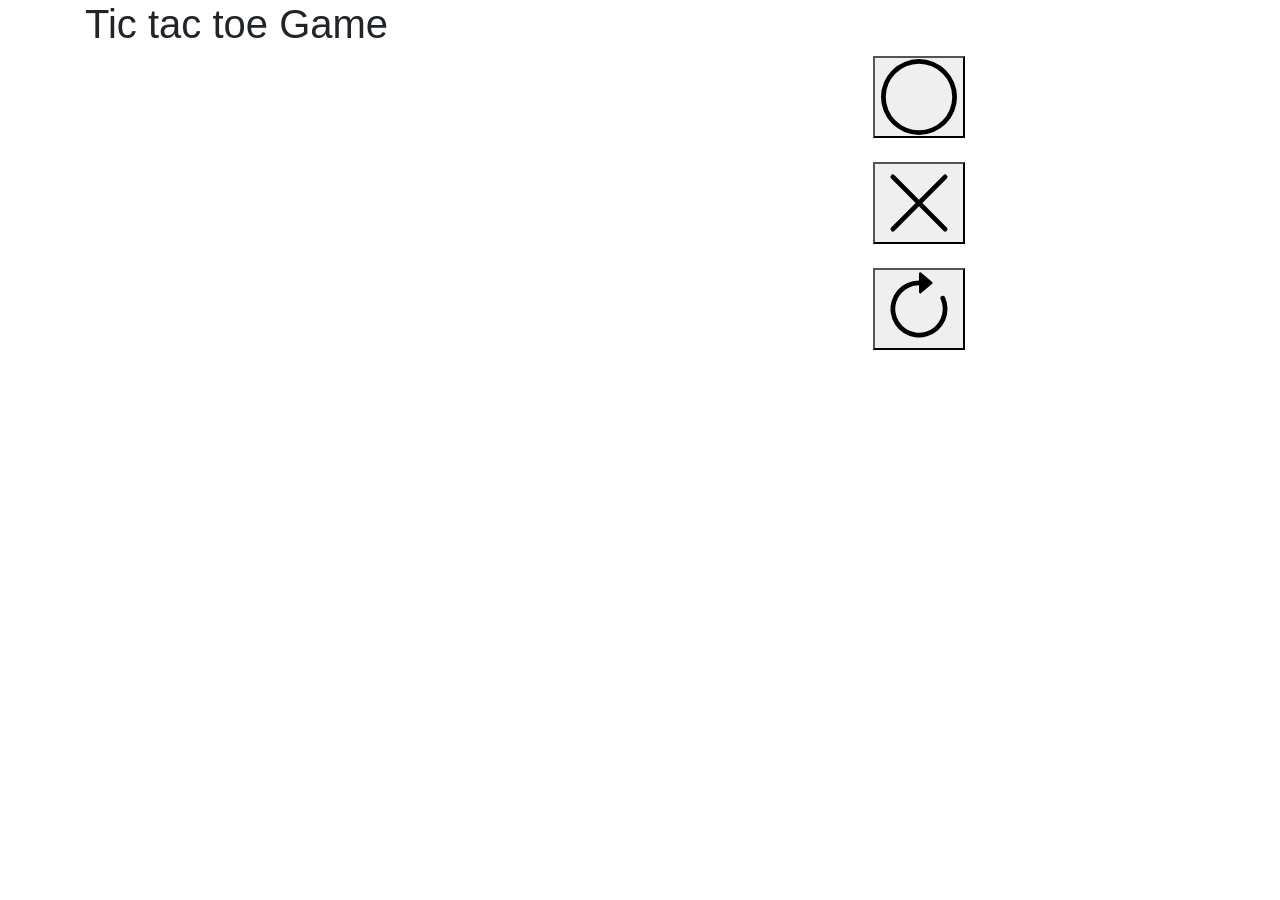
==== tic-tac-toe.html @ 4cf80f73 "html work" ====
<!DOCTYPE html>
<html lang="en">
<head>
    <meta charset="UTF-8">
    <meta http-equiv="X-UA-Compatible" content="IE=edge">
    <meta name="viewport" content="width=device-width, initial-scale=1.0">
    <link rel="stylesheet" href="https://cdn.jsdelivr.net/npm/bootstrap@4.6.2/dist/css/bootstrap.min.css">
    <script src="https://cdn.jsdelivr.net/npm/jquery@3.6.3/dist/jquery.slim.min.js"></script>
    <script src="https://cdn.jsdelivr.net/npm/popper.js@1.16.1/dist/umd/popper.min.js"></script>
    <script src="https://cdn.jsdelivr.net/npm/bootstrap@4.6.2/dist/js/bootstrap.bundle.min.js"></script>
    <link href="tic-tac-toe.js">
    <link rel="stylesheet" href="tic-tac-toe.css">
    <title>Tic tac toe Game</title>
</head>
<body>
    <div class="container">
        <h1>Tic tac toe Game</h1>
    </div>
    
    <div class="row">
        <div class="col-8 game_board">
            <div class="cell"></div>
            <div class="cell"></div>
            <div class="cell"></div>
            <div class="cell"></div>
            <div class="cell"></div>
            <div class="cell"></div>
            <div class="cell"></div>
            <div class="cell"></div>
            <div class="cell"></div>

        </div>
        <div class="col-4 button_column" >
            <button id="button">
                <svg xmlns="http://www.w3.org/2000/svg" width="76" height="76" fill="currentColor" class="bi bi-circle" viewBox="0 0 16 16">
                    <path d="M8 15A7 7 0 1 1 8 1a7 7 0 0 1 0 14zm0 1A8 8 0 1 0 8 0a8 8 0 0 0 0 16z"/>
                  </svg>
            </button><br><br>
            <button id="button">
                <svg xmlns="http://www.w3.org/2000/svg" width="76" height="76" fill="currentColor" class="bi bi-x-lg" viewBox="0 0 16 16">
                    <path d="M2.146 2.854a.5.5 0 1 1 .708-.708L8 7.293l5.146-5.147a.5.5 0 0 1 .708.708L8.707 8l5.147 5.146a.5.5 0 0 1-.708.708L8 8.707l-5.146 5.147a.5.5 0 0 1-.708-.708L7.293 8 2.146 2.854Z"/>
                  </svg>
            </button><br><br>
            <button id="button">
                <svg xmlns="http://www.w3.org/2000/svg" width="76" height="76" fill="currentColor" class="bi bi-arrow-clockwise" viewBox="0 0 16 16">
                    <path fill-rule="evenodd" d="M8 3a5 5 0 1 0 4.546 2.914.5.5 0 0 1 .908-.417A6 6 0 1 1 8 2v1z"/>
                    <path d="M8 4.466V.534a.25.25 0 0 1 .41-.192l2.36 1.966c.12.1.12.284 0 .384L8.41 4.658A.25.25 0 0 1 8 4.466z"/>
                  </svg>

            </button>
        </div>
    </div>
</body>
</html>
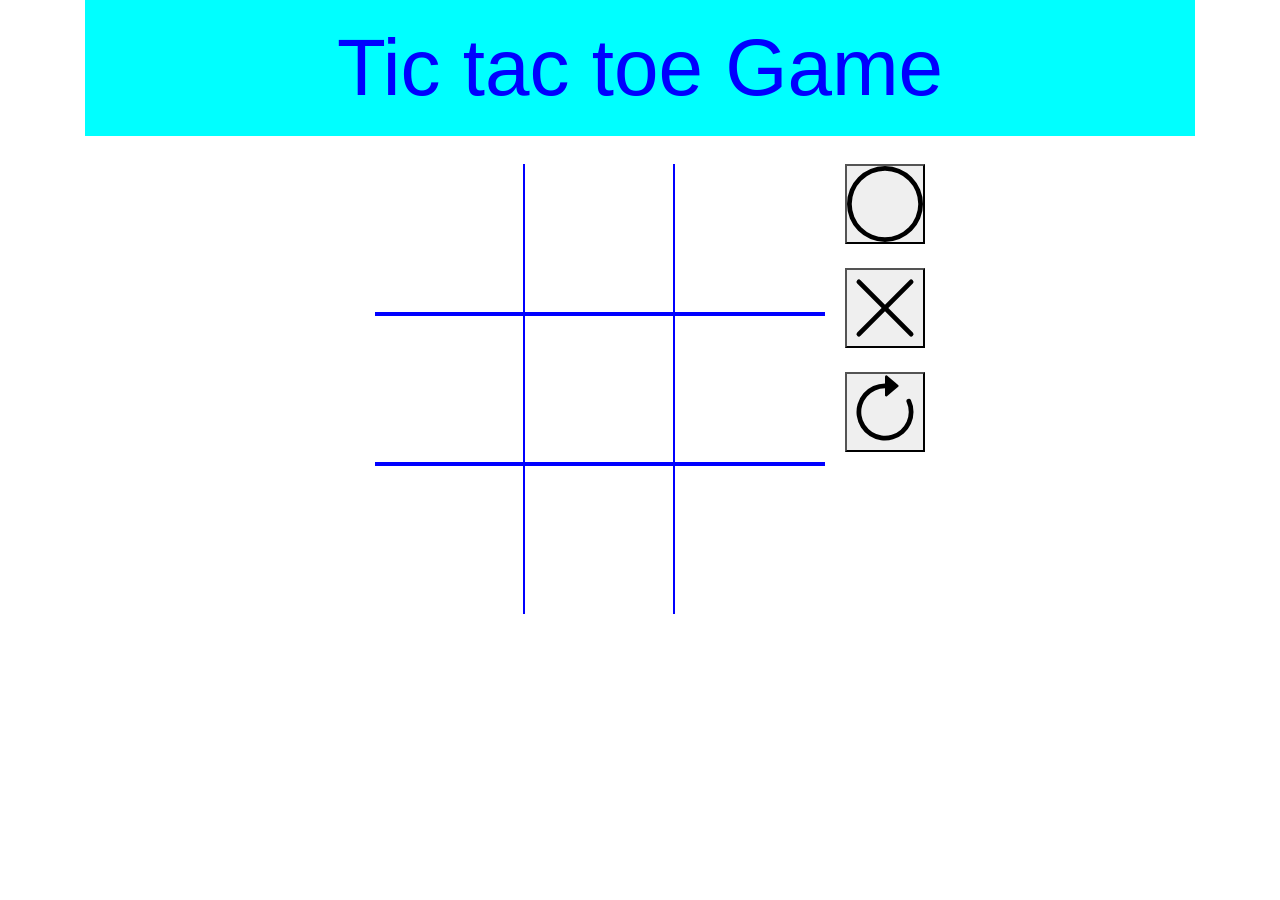
==== commit ff63217b: "update" ====
--- a/tic-tac-toe.html
+++ b/tic-tac-toe.html
@@ -16,7 +16,6 @@
     <div class="container">
         <h1>Tic tac toe Game</h1>
     </div>
-    
     <div class="row">
         <div class="col-8 game_board">
             <div class="cell"></div>
@@ -28,7 +27,6 @@
             <div class="cell"></div>
             <div class="cell"></div>
             <div class="cell"></div>
-
         </div>
         <div class="col-4 button_column" >
             <button id="button">
--- a/tic-tac-toe.css
+++ b/tic-tac-toe.css
@@ -0,0 +1,54 @@
+*{
+    padding: 0;
+    margin: 0;
+
+}
+body{
+    align-items: center;
+    display: flex;
+    justify-content: center;
+    flex-direction: column; 
+    background-color:white;   
+}
+h1{
+    text-align: center;
+    background-color: aqua;
+    padding: 20px;
+    color: blue;
+    font-size:80px ;
+}
+.game_board{
+    margin-top: 20px;
+    display: grid;
+    grid-template-columns: repeat(3,auto);
+    padding-right: 20%;
+}
+.cell{
+    height: 150px;
+    width: 150px;
+    border: 2px solid blue;
+    padding: 48%;
+}
+.cell:nth-child(1),.cell:nth-child(2),.cell:nth-child(3){
+    border-top: none;
+}
+.cell:nth-child(1n){
+    border-left: none;
+}
+.cell:nth-child(7),.cell:nth-child(8),.cell:nth-child(9){
+    border-bottom: none;
+}
+.cell:nth-child(3n){
+    border-right: none;
+}
+.cell:hover{
+    background-color: aqua;
+}
+#button:hover{
+    background-color: rgba(26, 29, 29, 0.573);
+    color: aliceblue;
+}
+.button_column{
+    padding-left: 20%;
+    margin-top: 20px;
+}
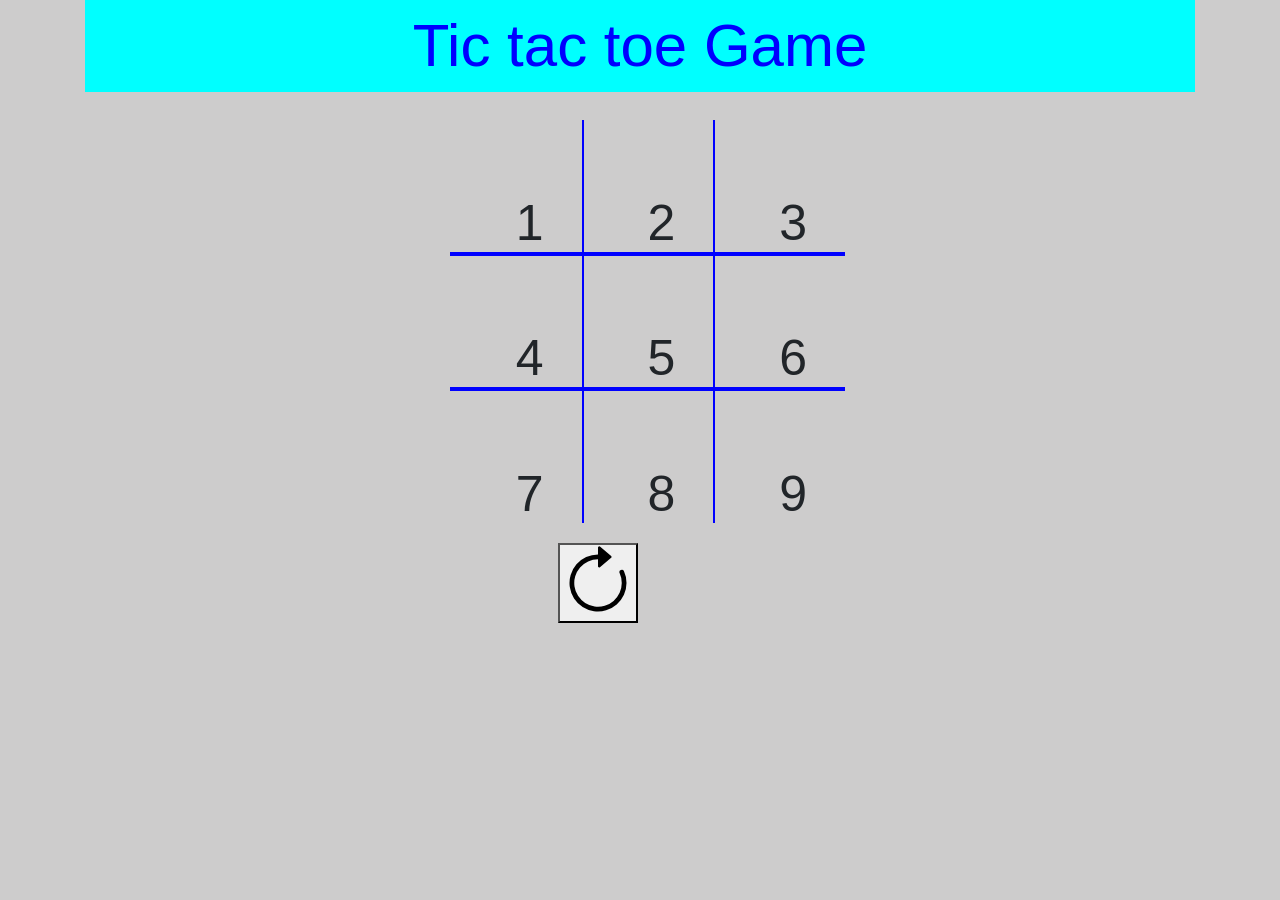
==== commit 21d887dc: "update" ====
--- a/tic-tac-toe.html
+++ b/tic-tac-toe.html
@@ -8,7 +8,6 @@
     <script src="https://cdn.jsdelivr.net/npm/jquery@3.6.3/dist/jquery.slim.min.js"></script>
     <script src="https://cdn.jsdelivr.net/npm/popper.js@1.16.1/dist/umd/popper.min.js"></script>
     <script src="https://cdn.jsdelivr.net/npm/bootstrap@4.6.2/dist/js/bootstrap.bundle.min.js"></script>
-    <link href="tic-tac-toe.js">
     <link rel="stylesheet" href="tic-tac-toe.css">
     <title>Tic tac toe Game</title>
 </head>
@@ -17,28 +16,19 @@
         <h1>Tic tac toe Game</h1>
     </div>
     <div class="row">
-        <div class="col-8 game_board">
-            <div class="cell"></div>
-            <div class="cell"></div>
-            <div class="cell"></div>
-            <div class="cell"></div>
-            <div class="cell"></div>
-            <div class="cell"></div>
-            <div class="cell"></div>
-            <div class="cell"></div>
-            <div class="cell"></div>
+        <div class="col game_board">
+            <div class="cell">1</div>
+            <div class="cell">2</div>
+            <div class="cell">3</div>
+            <div class="cell">4</div>
+            <div class="cell">5</div>
+            <div class="cell">6</div>
+            <div class="cell">7</div>
+            <div class="cell">8</div>
+            <div class="cell">9</div>
         </div>
-        <div class="col-4 button_column" >
-            <button id="button">
-                <svg xmlns="http://www.w3.org/2000/svg" width="76" height="76" fill="currentColor" class="bi bi-circle" viewBox="0 0 16 16">
-                    <path d="M8 15A7 7 0 1 1 8 1a7 7 0 0 1 0 14zm0 1A8 8 0 1 0 8 0a8 8 0 0 0 0 16z"/>
-                  </svg>
-            </button><br><br>
-            <button id="button">
-                <svg xmlns="http://www.w3.org/2000/svg" width="76" height="76" fill="currentColor" class="bi bi-x-lg" viewBox="0 0 16 16">
-                    <path d="M2.146 2.854a.5.5 0 1 1 .708-.708L8 7.293l5.146-5.147a.5.5 0 0 1 .708.708L8.707 8l5.147 5.146a.5.5 0 0 1-.708.708L8 8.707l-5.146 5.147a.5.5 0 0 1-.708-.708L7.293 8 2.146 2.854Z"/>
-                  </svg>
-            </button><br><br>
+   
+        <div class="col button_column" >    
             <button id="button">
                 <svg xmlns="http://www.w3.org/2000/svg" width="76" height="76" fill="currentColor" class="bi bi-arrow-clockwise" viewBox="0 0 16 16">
                     <path fill-rule="evenodd" d="M8 3a5 5 0 1 0 4.546 2.914.5.5 0 0 1 .908-.417A6 6 0 1 1 8 2v1z"/>
@@ -46,7 +36,8 @@
                   </svg>
 
             </button>
-        </div>
-    </div>
+        </div> 
+
+    <script src="tic-tac-toe.js"></script>
 </body>
 </html>
--- a/tic-tac-toe.css
+++ b/tic-tac-toe.css
@@ -8,26 +8,28 @@
     display: flex;
     justify-content: center;
     flex-direction: column; 
-    background-color:white;   
+    background-color:rgba(12, 8, 8, 0.205);   
 }
 h1{
     text-align: center;
     background-color: aqua;
-    padding: 20px;
+    padding: 10px;
     color: blue;
-    font-size:80px ;
+    font-size:60px ;
 }
 .game_board{
     margin-top: 20px;
+    font-size: 50px;
     display: grid;
     grid-template-columns: repeat(3,auto);
-    padding-right: 20%;
+    padding-right:0%;
 }
 .cell{
-    height: 150px;
-    width: 150px;
+    height: 100px;
+    width: 100px;
     border: 2px solid blue;
-    padding: 48%;
+    padding: 50%;
+
 }
 .cell:nth-child(1),.cell:nth-child(2),.cell:nth-child(3){
     border-top: none;
@@ -43,12 +45,12 @@
 }
 .cell:hover{
     background-color: aqua;
-}
+ }
 #button:hover{
     background-color: rgba(26, 29, 29, 0.573);
     color: aliceblue;
 }
 .button_column{
-    padding-left: 20%;
+    padding-left: 30%;
     margin-top: 20px;
 }
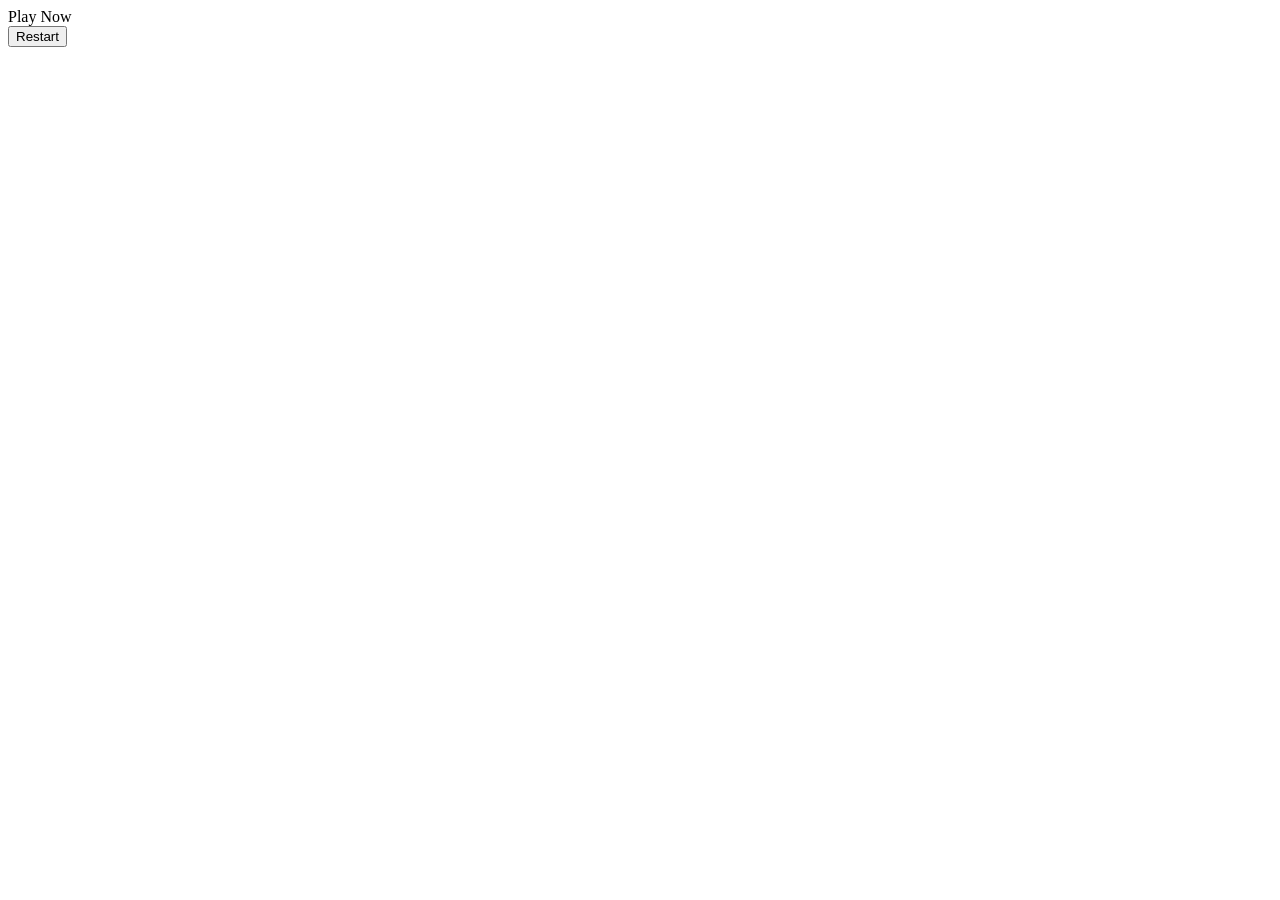
==== commit 18595794: "OK" ====
--- a/tic-tac-toe.html
+++ b/tic-tac-toe.html
@@ -1,43 +1,28 @@
 <!DOCTYPE html>
 <html lang="en">
 <head>
-    <meta charset="UTF-8">
-    <meta http-equiv="X-UA-Compatible" content="IE=edge">
-    <meta name="viewport" content="width=device-width, initial-scale=1.0">
-    <link rel="stylesheet" href="https://cdn.jsdelivr.net/npm/bootstrap@4.6.2/dist/css/bootstrap.min.css">
-    <script src="https://cdn.jsdelivr.net/npm/jquery@3.6.3/dist/jquery.slim.min.js"></script>
-    <script src="https://cdn.jsdelivr.net/npm/popper.js@1.16.1/dist/umd/popper.min.js"></script>
-    <script src="https://cdn.jsdelivr.net/npm/bootstrap@4.6.2/dist/js/bootstrap.bundle.min.js"></script>
-    <link rel="stylesheet" href="tic-tac-toe.css">
-    <title>Tic tac toe Game</title>
+  <meta charset="UTF-8">
+  <meta http-equiv="X-UA-Compatible" content="IE=edge">
+  <meta name="viewport" content="width=device-width, initial-scale=1.0">
+  <title>Document</title>
+  <link rel="stylesheet" href="style.css">
+
 </head>
 <body>
-    <div class="container">
-        <h1>Tic tac toe Game</h1>
-    </div>
-    <div class="row">
-        <div class="col game_board">
-            <div class="cell">1</div>
-            <div class="cell">2</div>
-            <div class="cell">3</div>
-            <div class="cell">4</div>
-            <div class="cell">5</div>
-            <div class="cell">6</div>
-            <div class="cell">7</div>
-            <div class="cell">8</div>
-            <div class="cell">9</div>
-        </div>
-   
-        <div class="col button_column" >    
-            <button id="button">
-                <svg xmlns="http://www.w3.org/2000/svg" width="76" height="76" fill="currentColor" class="bi bi-arrow-clockwise" viewBox="0 0 16 16">
-                    <path fill-rule="evenodd" d="M8 3a5 5 0 1 0 4.546 2.914.5.5 0 0 1 .908-.417A6 6 0 1 1 8 2v1z"/>
-                    <path d="M8 4.466V.534a.25.25 0 0 1 .41-.192l2.36 1.966c.12.1.12.284 0 .384L8.41 4.658A.25.25 0 0 1 8 4.466z"/>
-                  </svg>
+  <div class="container">
+    <div data-index="0" class="box"></div>
+    <div data-index="1" class="box"></div>
+    <div data-index="2" class="box"></div>
+    <div data-index="3" class="box"></div>
+    <div data-index="4" class="box"></div>
+    <div data-index="5" class="box"></div>
+    <div data-index="6" class="box"></div>
+    <div data-index="7" class="box"></div>
+    <div data-index="8" class="box"></div>
+  </div>
+  <div id="status">Play Now</div>
+  <button id="restart">Restart</button>
 
-            </button>
-        </div> 
-
-    <script src="tic-tac-toe.js"></script>
+  <script src="script.js"></script>
 </body>
-</html>+</html>
